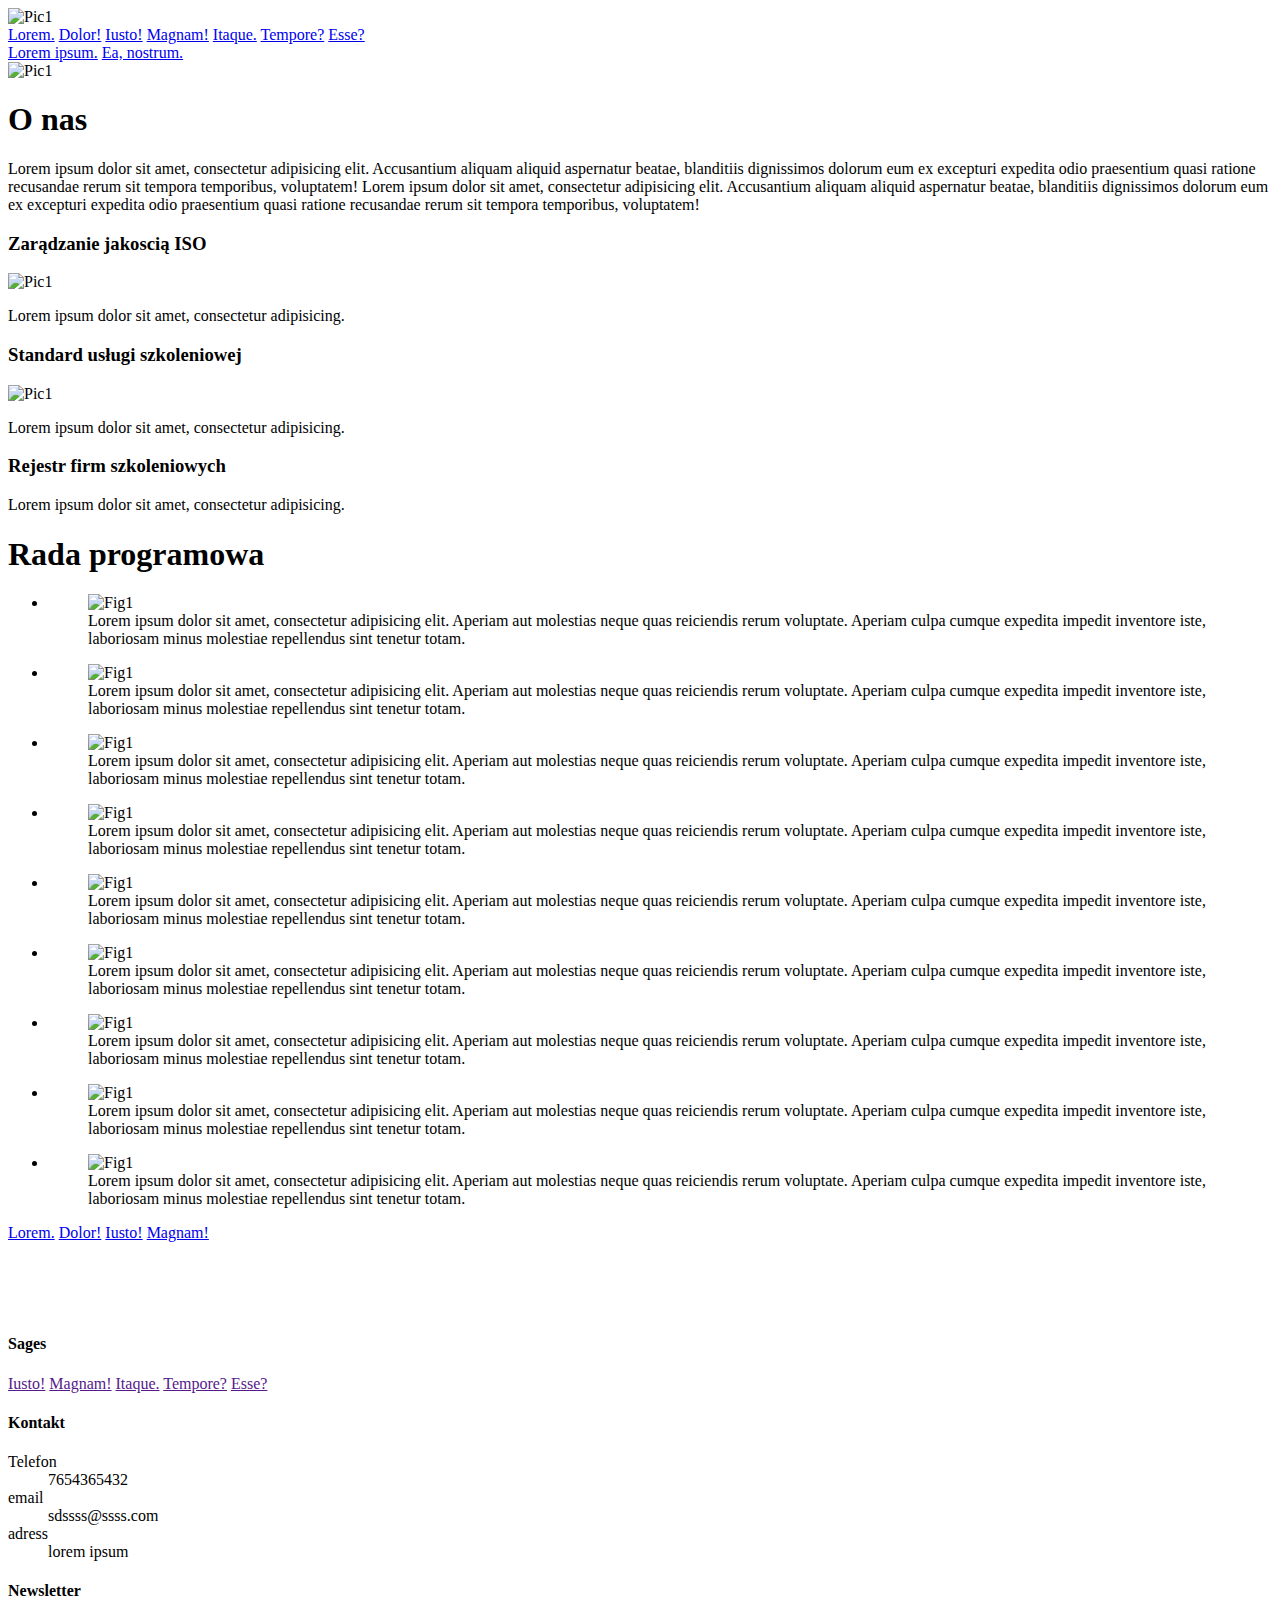
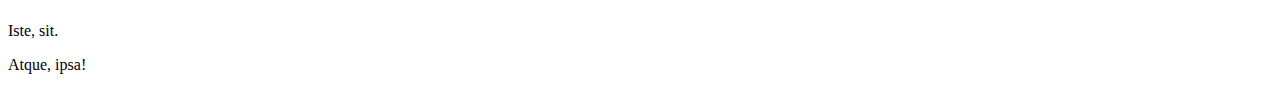
==== TestSages.html @ f02b37ee "Initial commit" ====
<!doctype html>
<html lang="en">
<head>
    <meta charset="UTF-8">
    <meta name="viewport"
          content="width=device-width,  initial-scale=1.0 ">
    <meta http-equiv="X-UA-Compatible" content="ie=edge">
    <title>Document</title>
</head>
<body>


<header>

    <img src="http://fillmurray.com/g/150/50" alt="Pic1">
    <nav>
        <a href="#">Lorem.</a>
        <a href="#">Dolor!</a>
        <a href="#">Iusto!</a>
        <a href="#">Magnam!</a>
        <a href="#">Itaque.</a>
        <a href="#">Tempore?</a>
        <a href="#">Esse?</a>
    </nav>

    <nav>
        <a href="#">Lorem ipsum.</a>
        <a href="#">Ea, nostrum.</a>
    </nav>

    <img src="http://fillmurray.com/g/1500/300" alt="Pic1">
</header>

<main>
    <h1>O nas</h1>
    <p>Lorem ipsum dolor sit amet, consectetur adipisicing elit. Accusantium aliquam aliquid aspernatur beatae,
        blanditiis dignissimos dolorum eum ex excepturi expedita odio praesentium quasi ratione recusandae rerum sit
        tempora temporibus, voluptatem! Lorem ipsum dolor sit amet, consectetur adipisicing elit. Accusantium aliquam
        aliquid aspernatur beatae,
        blanditiis dignissimos dolorum eum ex excepturi expedita odio praesentium quasi ratione recusandae rerum sit
        tempora temporibus, voluptatem!</p>

    <h3>Zarądzanie jakoscią ISO</h3>
    <img src="http://fillmurray.com/g/200/300" alt="Pic1">
    <p>Lorem ipsum dolor sit amet, consectetur adipisicing.</p>

    <h3>Standard usługi szkoleniowej</h3>
    <img src="http://fillmurray.com/g/300/50" alt="Pic1">
    <p>Lorem ipsum dolor sit amet, consectetur adipisicing.</p>
    <h3>Rejestr firm szkoleniowych</h3>
    <p>Lorem ipsum dolor sit amet, consectetur adipisicing.</p>



    <section>
        <h1>Rada programowa</h1>
        <ul>
            <li>
                <figure>
                    <img src="http://fillmurray.com/g/200/200" alt="Fig1">
                    <figcaption>Lorem ipsum dolor sit amet, consectetur adipisicing elit. Aperiam aut molestias neque
                        quas
                        reiciendis rerum voluptate. Aperiam culpa cumque expedita impedit inventore iste, laboriosam
                        minus
                        molestiae repellendus sint tenetur totam.
                    </figcaption>
                </figure>
            </li>

            <li>
                <figure>
                    <img src="http://fillmurray.com/g/200/200" alt="Fig1">
                    <figcaption>Lorem ipsum dolor sit amet, consectetur adipisicing elit. Aperiam aut molestias neque
                        quas
                        reiciendis rerum voluptate. Aperiam culpa cumque expedita impedit inventore iste, laboriosam
                        minus
                        molestiae repellendus sint tenetur totam.
                    </figcaption>
                </figure>
            </li>
            <li>
                <figure>
                    <img src="http://fillmurray.com/g/200/200" alt="Fig1">
                    <figcaption>Lorem ipsum dolor sit amet, consectetur adipisicing elit. Aperiam aut molestias neque
                        quas
                        reiciendis rerum voluptate. Aperiam culpa cumque expedita impedit inventore iste, laboriosam
                        minus
                        molestiae repellendus sint tenetur totam.
                    </figcaption>
                </figure>
            </li>
            <li>
                <figure>
                    <img src="http://fillmurray.com/g/200/200" alt="Fig1">
                    <figcaption>Lorem ipsum dolor sit amet, consectetur adipisicing elit. Aperiam aut molestias neque
                        quas
                        reiciendis rerum voluptate. Aperiam culpa cumque expedita impedit inventore iste, laboriosam
                        minus
                        molestiae repellendus sint tenetur totam.
                    </figcaption>
                </figure>
            </li>
            <li>
                <figure>
                    <img src="http://fillmurray.com/g/200/200" alt="Fig1">
                    <figcaption>Lorem ipsum dolor sit amet, consectetur adipisicing elit. Aperiam aut molestias neque
                        quas
                        reiciendis rerum voluptate. Aperiam culpa cumque expedita impedit inventore iste, laboriosam
                        minus
                        molestiae repellendus sint tenetur totam.
                    </figcaption>
                </figure>
            </li>
            <li>
                <figure>
                    <img src="http://fillmurray.com/g/200/200" alt="Fig1">
                    <figcaption>Lorem ipsum dolor sit amet, consectetur adipisicing elit. Aperiam aut molestias neque
                        quas
                        reiciendis rerum voluptate. Aperiam culpa cumque expedita impedit inventore iste, laboriosam
                        minus
                        molestiae repellendus sint tenetur totam.
                    </figcaption>
                </figure>
            </li>
            <li>
                <figure>
                    <img src="http://fillmurray.com/g/200/200" alt="Fig1">
                    <figcaption>Lorem ipsum dolor sit amet, consectetur adipisicing elit. Aperiam aut molestias neque
                        quas
                        reiciendis rerum voluptate. Aperiam culpa cumque expedita impedit inventore iste, laboriosam
                        minus
                        molestiae repellendus sint tenetur totam.
                    </figcaption>
                </figure>
            </li>
            <li>
                <figure>
                    <img src="http://fillmurray.com/g/200/200" alt="Fig1">
                    <figcaption>Lorem ipsum dolor sit amet, consectetur adipisicing elit. Aperiam aut molestias neque
                        quas
                        reiciendis rerum voluptate. Aperiam culpa cumque expedita impedit inventore iste, laboriosam
                        minus
                        molestiae repellendus sint tenetur totam.
                    </figcaption>
                </figure>
            </li>
            <li>
                <figure>
                    <img src="http://fillmurray.com/g/200/200" alt="Fig1">
                    <figcaption>Lorem ipsum dolor sit amet, consectetur adipisicing elit. Aperiam aut molestias neque
                        quas
                        reiciendis rerum voluptate. Aperiam culpa cumque expedita impedit inventore iste, laboriosam
                        minus
                        molestiae repellendus sint tenetur totam.
                    </figcaption>
                </figure>
            </li>


        </ul>


    </section>

    <aside>
        <nav>
            <a href="#">Lorem.</a>
            <a href="#">Dolor!</a>
            <a href="#">Iusto!</a>
            <a href="#">Magnam!</a>
        </nav>

    </aside>


</main>

<footer>



    <div><img src="http://fillmurray.com/g/50/50" alt=""></div>
    <div><img src="http://fillmurray.com/g/50/50" alt=""></div>
    <div><img src="http://fillmurray.com/g/50/50" alt=""></div>
    <div><img src="http://fillmurray.com/g/50/50" alt=""></div>

    <div>
        <h4>Sages</h4>
        <a href="">Iusto!</a>
        <a href="">Magnam!</a>
        <a href="">Itaque.</a>
        <a href="">Tempore?</a>
        <a href="">Esse?</a>
    </div>

    <div>
        <h4>Kontakt</h4>

        <dl>
            <dt>Telefon</dt>
            <dd>7654365432</dd>

            <dt>email</dt>
            <dd>sdssss@ssss.com</dd>

            <dt>adress</dt>
            <dd>lorem ipsum</dd>


        </dl>


    </div>

    <div>
        <h4>Newsletter</h4>
        <p>Iste, sit.</p>
        <p>Atque, ipsa!</p>
    </div>

</footer>


</body>
</html>
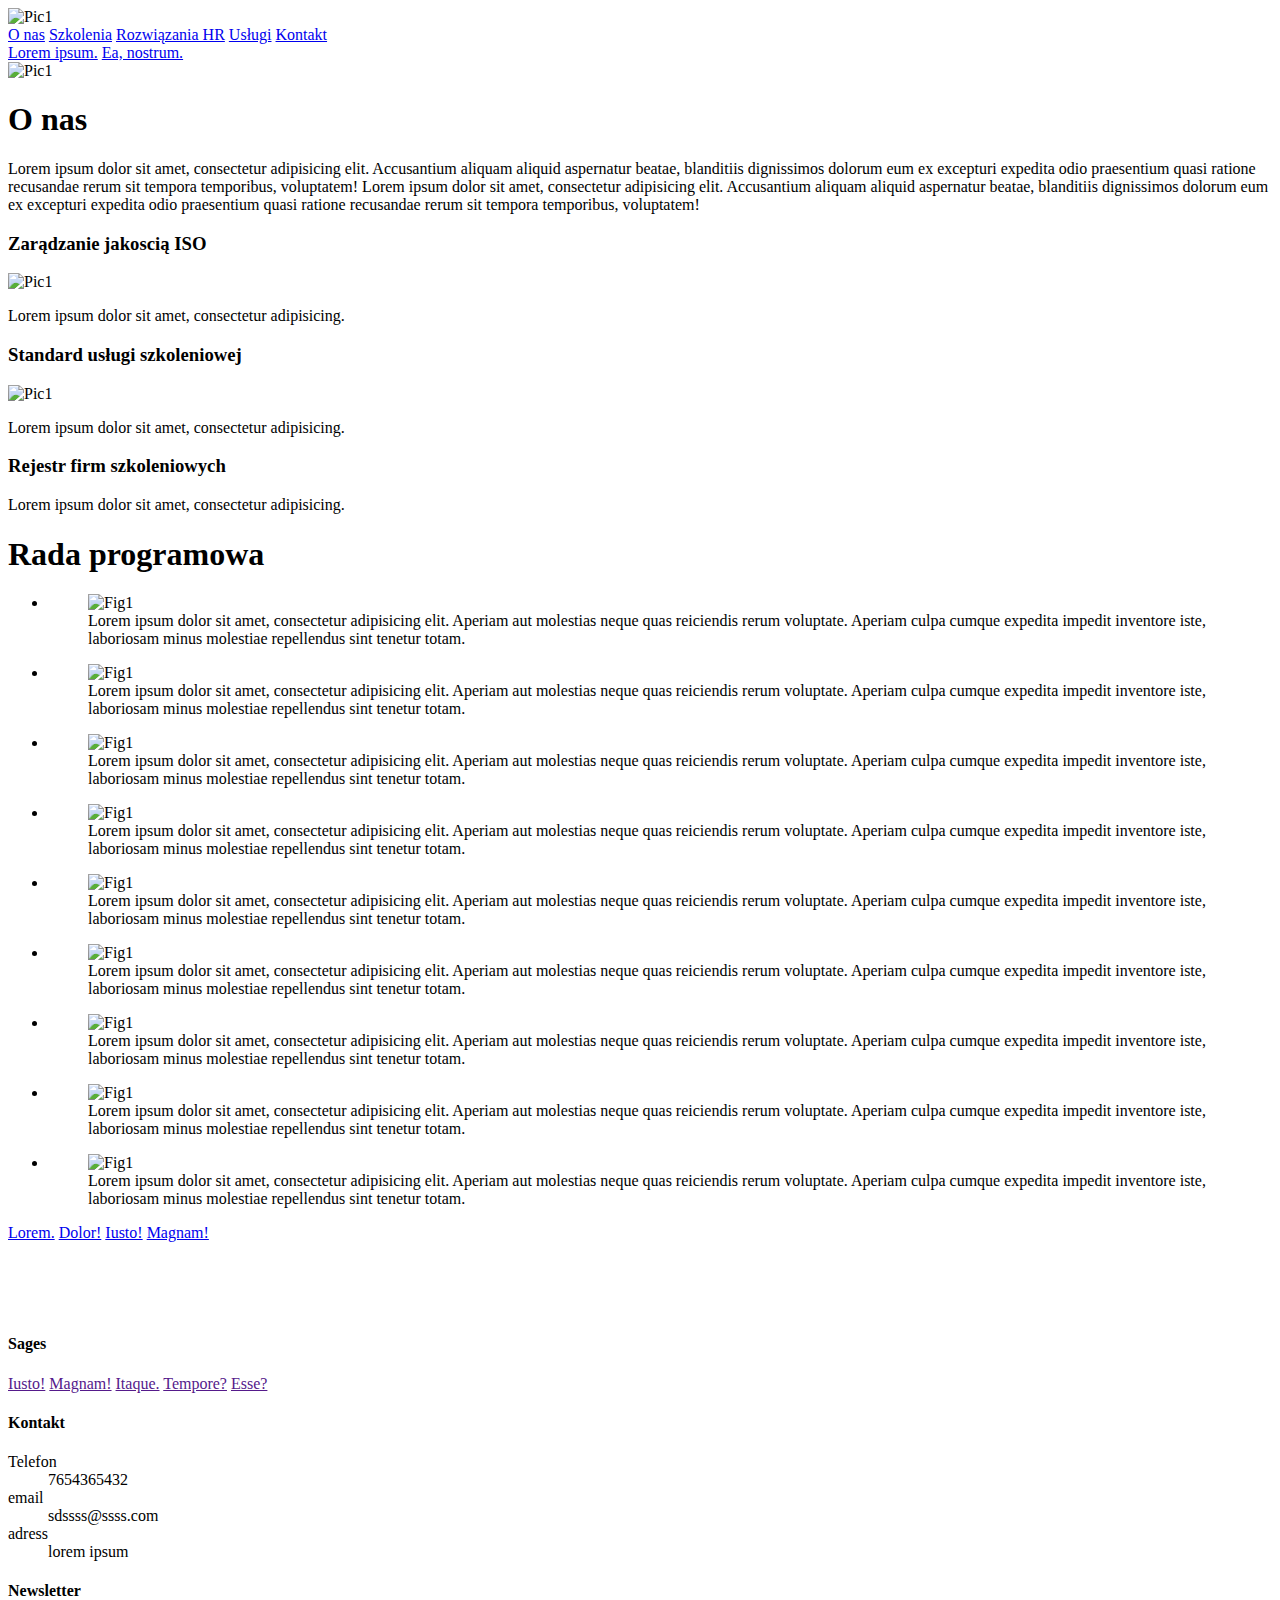
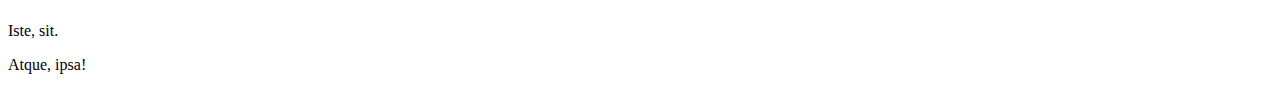
==== commit dc957aa5: "day2 - add bootstrap" ====
--- a/TestSages.html
+++ b/TestSages.html
@@ -6,6 +6,9 @@
           content="width=device-width,  initial-scale=1.0 ">
     <meta http-equiv="X-UA-Compatible" content="ie=edge">
     <title>Document</title>
+
+    <link rel="stylesheet" href="https://stackpath.bootstrapcdn.com/bootstrap/4.1.1/css/bootstrap.min.css" integrity="sha384-WskhaSGFgHYWDcbwN70/dfYBj47jz9qbsMId/iRN3ewGhXQFZCSftd1LZCfmhktB" crossorigin="anonymous">
+
 </head>
 <body>
 
@@ -14,13 +17,12 @@
 
     <img src="http://fillmurray.com/g/150/50" alt="Pic1">
     <nav>
-        <a href="#">Lorem.</a>
-        <a href="#">Dolor!</a>
-        <a href="#">Iusto!</a>
-        <a href="#">Magnam!</a>
-        <a href="#">Itaque.</a>
-        <a href="#">Tempore?</a>
-        <a href="#">Esse?</a>
+        <a href="#">O nas</a>
+        <a href="#">Szkolenia</a>
+        <a href="#">Rozwiązania HR</a>
+        <a href="#">Usługi</a>
+        <a href="#">Kontakt</a>
+
     </nav>
 
     <nav>
@@ -31,7 +33,8 @@
     <img src="http://fillmurray.com/g/1500/300" alt="Pic1">
 </header>
 
-<main>
+<main class="container">
+
     <h1>O nas</h1>
     <p>Lorem ipsum dolor sit amet, consectetur adipisicing elit. Accusantium aliquam aliquid aspernatur beatae,
         blanditiis dignissimos dolorum eum ex excepturi expedita odio praesentium quasi ratione recusandae rerum sit
